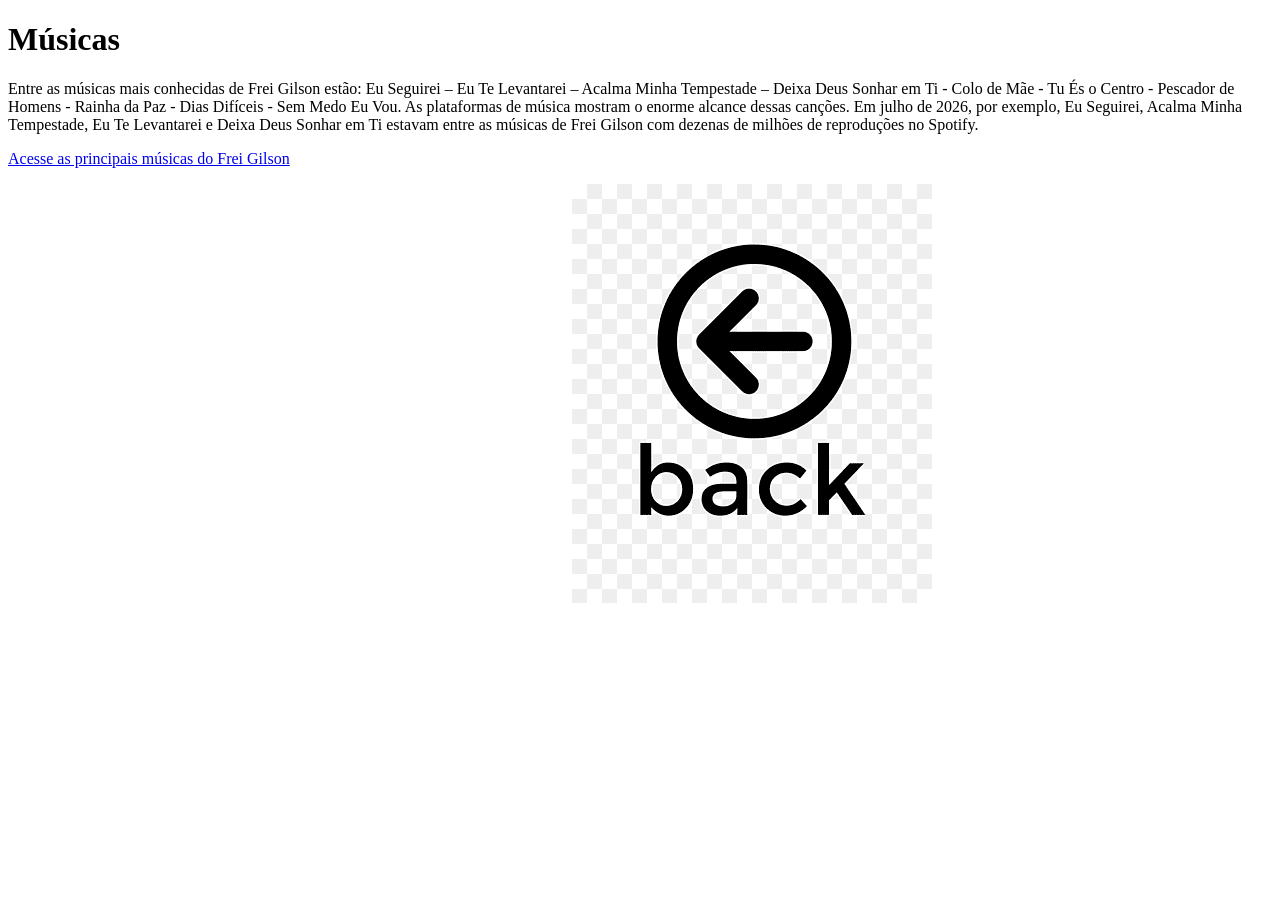
==== musicas.html @ 3905932d "Atualização para site do Frei Gilson" ====
<!DOCTYPE html>
<html lang="pt-br">
<head>
    <meta charset="UTF-8">
    <meta name="viewport" content="width=device-width, initial-scale=1.0">
    <title>Principais Músicas</title>
</head>
<body>
    <main>
        <header>
            <h1>Músicas</h1>
        </header>
        <article><p>Entre as músicas mais conhecidas de Frei Gilson estão: Eu Seguirei – Eu Te Levantarei – Acalma Minha Tempestade – Deixa Deus Sonhar em Ti - Colo de Mãe - Tu És o Centro - Pescador de Homens - Rainha da Paz - Dias Difíceis - Sem Medo Eu Vou. As plataformas de música mostram o enorme alcance dessas canções. Em julho de 2026, por exemplo, Eu Seguirei, Acalma Minha Tempestade, Eu Te Levantarei e Deixa Deus Sonhar em Ti estavam entre as músicas de Frei Gilson com dezenas de milhões de reproduções no Spotify.</p>
            <p><a href="musicas.html">Acesse as principais músicas do Frei Gilson</a></p>

            <iframe width="560" height="315" src="https://www.youtube.com/embed/wPdU7obc37w?si=h1vslOl_AgvKeFcV" title="YouTube video player" frameborder="0" allow="accelerometer; autoplay; clipboard-write; encrypted-media; gyroscope; picture-in-picture; web-share" referrerpolicy="strict-origin-when-cross-origin" allowfullscreen></iframe>

            <a href="index.html"><img src="imagens/voltar.png" alt="voltar"></a>
        </article>
    </main>
</body>
</html>
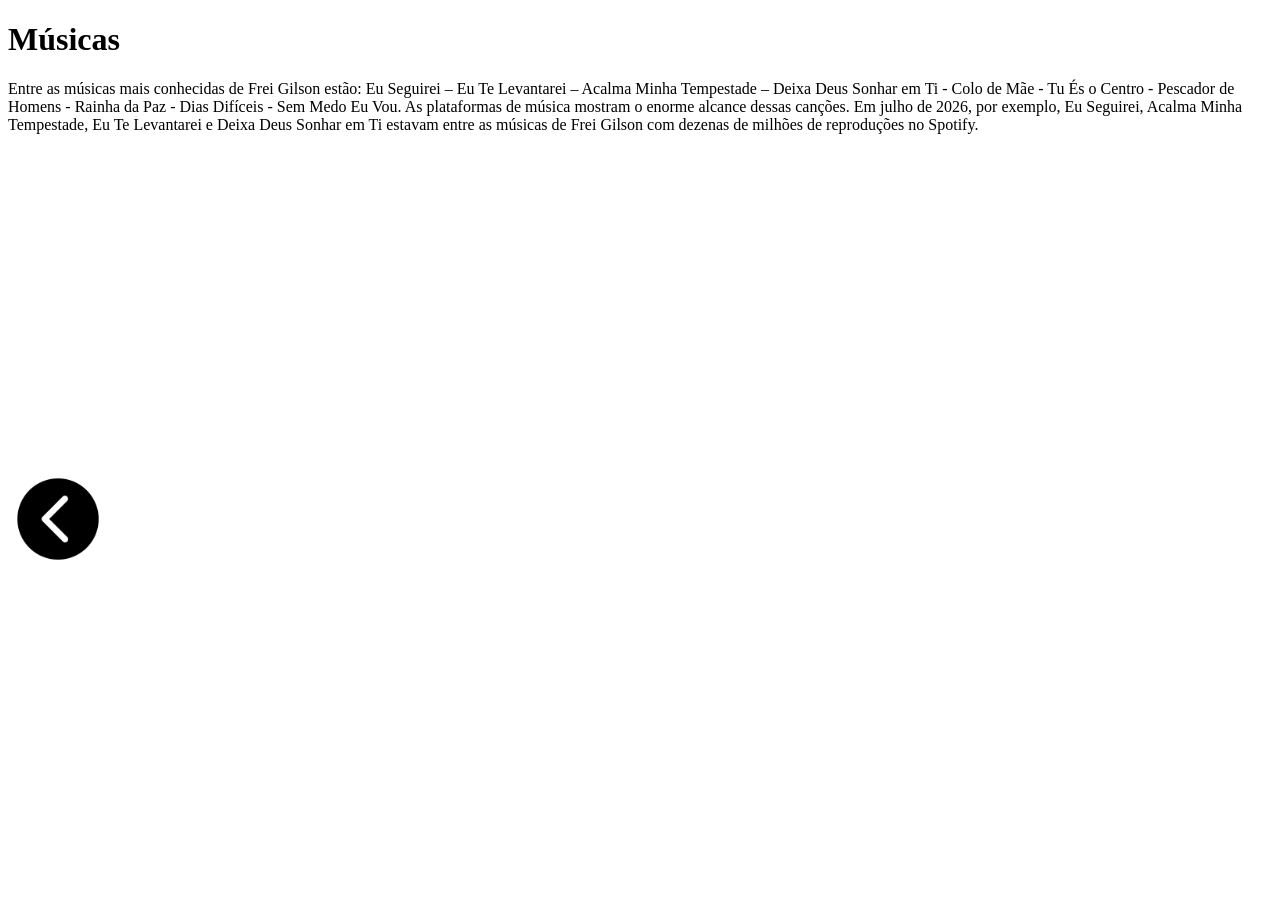
==== commit c37c50d4: "update 19/08" ====
--- a/musicas.html
+++ b/musicas.html
@@ -11,11 +11,12 @@
             <h1>Músicas</h1>
         </header>
         <article><p>Entre as músicas mais conhecidas de Frei Gilson estão: Eu Seguirei – Eu Te Levantarei – Acalma Minha Tempestade – Deixa Deus Sonhar em Ti - Colo de Mãe - Tu És o Centro - Pescador de Homens - Rainha da Paz - Dias Difíceis - Sem Medo Eu Vou. As plataformas de música mostram o enorme alcance dessas canções. Em julho de 2026, por exemplo, Eu Seguirei, Acalma Minha Tempestade, Eu Te Levantarei e Deixa Deus Sonhar em Ti estavam entre as músicas de Frei Gilson com dezenas de milhões de reproduções no Spotify.</p>
-            <p><a href="musicas.html">Acesse as principais músicas do Frei Gilson</a></p>
 
             <iframe width="560" height="315" src="https://www.youtube.com/embed/wPdU7obc37w?si=h1vslOl_AgvKeFcV" title="YouTube video player" frameborder="0" allow="accelerometer; autoplay; clipboard-write; encrypted-media; gyroscope; picture-in-picture; web-share" referrerpolicy="strict-origin-when-cross-origin" allowfullscreen></iframe>
 
-            <a href="index.html"><img src="imagens/voltar.png" alt="voltar"></a>
+            <br>
+
+            <a href="index.html"><img src="imagens/voltar.png" width="100" alt="voltar"></a>
         </article>
     </main>
 </body>
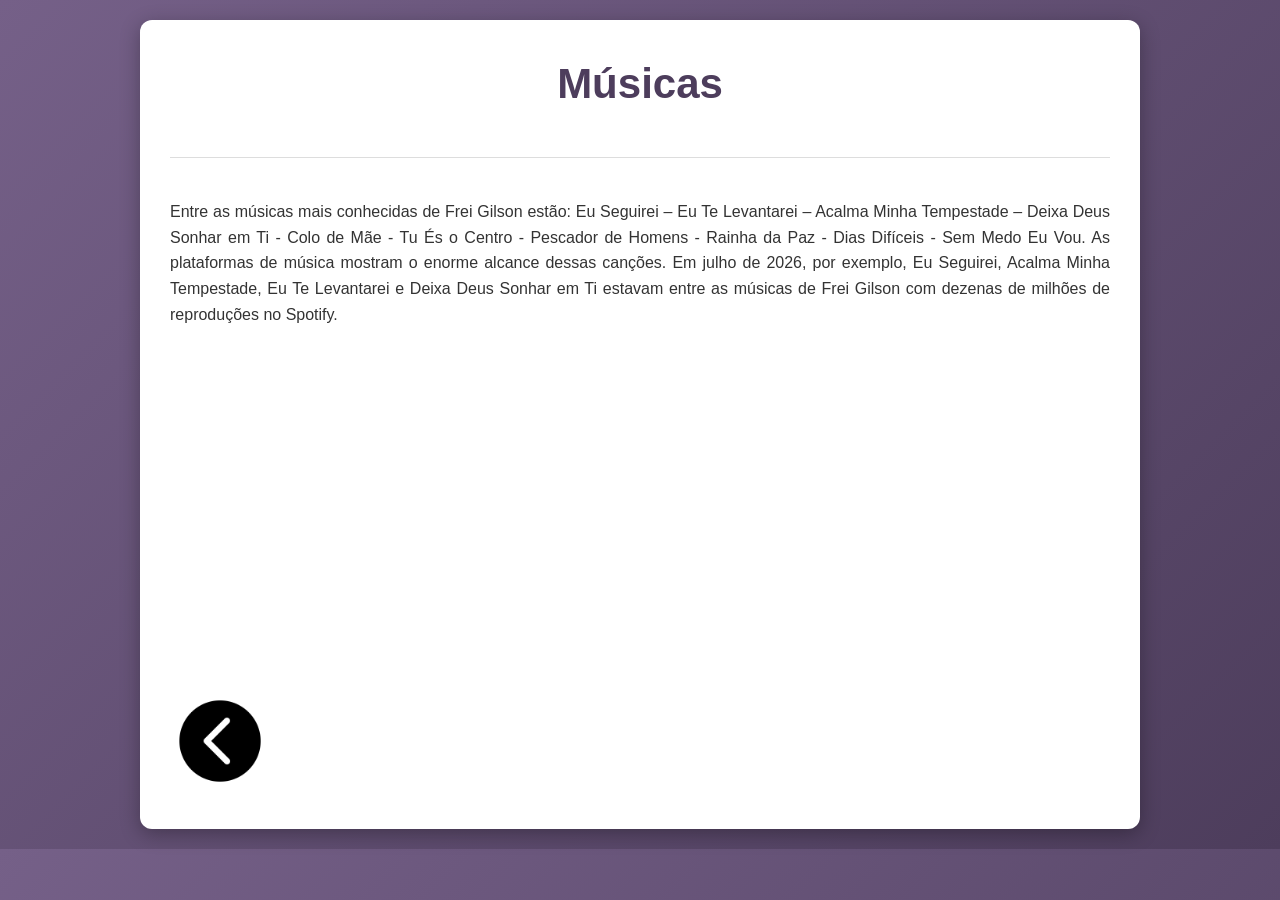
==== commit 13f993d3: "update 21:41hrs" ====
--- a/musicas.html
+++ b/musicas.html
@@ -4,6 +4,7 @@
     <meta charset="UTF-8">
     <meta name="viewport" content="width=device-width, initial-scale=1.0">
     <title>Principais Músicas</title>
+    <link rel="stylesheet" href="estilos/style.css">
 </head>
 <body>
     <main>
@@ -12,11 +13,17 @@
         </header>
         <article><p>Entre as músicas mais conhecidas de Frei Gilson estão: Eu Seguirei – Eu Te Levantarei – Acalma Minha Tempestade – Deixa Deus Sonhar em Ti - Colo de Mãe - Tu És o Centro - Pescador de Homens - Rainha da Paz - Dias Difíceis - Sem Medo Eu Vou. As plataformas de música mostram o enorme alcance dessas canções. Em julho de 2026, por exemplo, Eu Seguirei, Acalma Minha Tempestade, Eu Te Levantarei e Deixa Deus Sonhar em Ti estavam entre as músicas de Frei Gilson com dezenas de milhões de reproduções no Spotify.</p>
 
-            <iframe width="560" height="315" src="https://www.youtube.com/embed/wPdU7obc37w?si=h1vslOl_AgvKeFcV" title="YouTube video player" frameborder="0" allow="accelerometer; autoplay; clipboard-write; encrypted-media; gyroscope; picture-in-picture; web-share" referrerpolicy="strict-origin-when-cross-origin" allowfullscreen></iframe>
+            <div class="video">
+
+                <iframe width="560" height="315" src="https://www.youtube.com/embed/wPdU7obc37w?si=h1vslOl_AgvKeFcV" title="YouTube video player" frameborder="0" allow="accelerometer; autoplay; clipboard-write; encrypted-media; gyroscope; picture-in-picture; web-share" referrerpolicy="strict-origin-when-cross-origin" allowfullscreen>
+                </iframe>
+
+            </div>
 
             <br>
 
             <a href="index.html"><img src="imagens/voltar.png" width="100" alt="voltar"></a>
+            
         </article>
     </main>
 </body>
--- a/estilos/style.css
+++ b/estilos/style.css
@@ -0,0 +1,178 @@
+* {
+    box-sizing: border-box;
+}
+
+body {
+    margin: 0;
+    padding: 20px;
+    background: linear-gradient(135deg, #756088, #4d3d5c);
+    font-family: Arial, Helvetica, sans-serif;
+    color: #333;
+    line-height: 1.6;
+}
+
+
+/* CONTAINER PRINCIPAL */
+
+main {
+    max-width: 1000px;
+    margin: auto;
+    background-color: white;
+    padding: 30px;
+    border-radius: 12px;
+    box-shadow: 0 5px 20px rgba(0, 0, 0, 0.3);
+}
+
+
+/* TÍTULOS */
+
+h1 {
+    text-align: center;
+    color: #4d3d5c;
+    font-size: 42px;
+    margin-top: 0;
+    margin-bottom: 25px;
+}
+
+h2 {
+    color: #5d4770;
+    font-size: 28px;
+    border-left: 5px solid #756088;
+    padding-left: 12px;
+    margin-top: 0;
+}
+
+
+/* IMAGEM PRINCIPAL */
+
+.imagem-principal {
+    display: block;
+    width: 400px;
+    max-width: 100%;
+    height: auto;
+    margin: 0 auto 25px auto;
+    border-radius: 10px;
+    box-shadow: 0 3px 10px rgba(0, 0, 0, 0.2);
+}
+
+
+/* ARTIGOS */
+
+article {
+    margin-top: 40px;
+    padding-top: 25px;
+    border-top: 1px solid #ddd;
+}
+
+article p {
+    text-align: justify;
+}
+
+
+/* IMAGENS AO LADO DO TEXTO */
+
+.imagem-lado {
+    float: right;
+    width: 300px;
+    max-width: 40%;
+    height: auto;
+    margin: 0 0 15px 25px;
+    border-radius: 10px;
+    box-shadow: 0 3px 10px rgba(0, 0, 0, 0.2);
+}
+
+
+/* LIMPA O FLOAT */
+
+.limpar {
+    clear: both;
+}
+
+
+/* BOTÕES */
+
+.botao {
+    display: inline-block;
+    background-color: #5d4770;
+    color: white;
+    text-decoration: none;
+    padding: 12px 20px;
+    border-radius: 8px;
+    font-weight: bold;
+    margin-top: 10px;
+    transition: 0.3s;
+}
+
+.botao:hover {
+    background-color: #3f304d;
+    transform: translateY(-2px);
+}
+
+
+/* RODAPÉ */
+
+footer {
+    text-align: center;
+    margin-top: 40px;
+    padding-top: 20px;
+    border-top: 1px solid #ddd;
+    color: #777;
+    font-size: 14px;
+}
+
+
+/* CELULAR */
+
+@media (max-width: 600px) {
+
+    body {
+        padding: 10px;
+    }
+
+    main {
+        padding: 20px 15px;
+        border-radius: 8px;
+    }
+
+    h1 {
+        font-size: 32px;
+    }
+
+    h2 {
+        font-size: 24px;
+    }
+
+    article p {
+        text-align: left;
+    }
+
+    .imagem-principal {
+        width: 100%;
+    }
+
+    .imagem-lado {
+        float: right;
+        width: 90%;
+        margin-left: 20px;
+        margin-bottom: 10px;
+    }
+
+    .botao {
+        display: block;
+        text-align: center;
+    }
+
+    .video {
+    width: 100%;
+    max-width: 800px;
+    margin: 30px auto;
+    aspect-ratio: 16 / 9;
+    }
+
+    .video iframe {
+    width: 100%;
+    height: 100%;
+    border: 0;
+    border-radius: 10px;
+    }
+}
